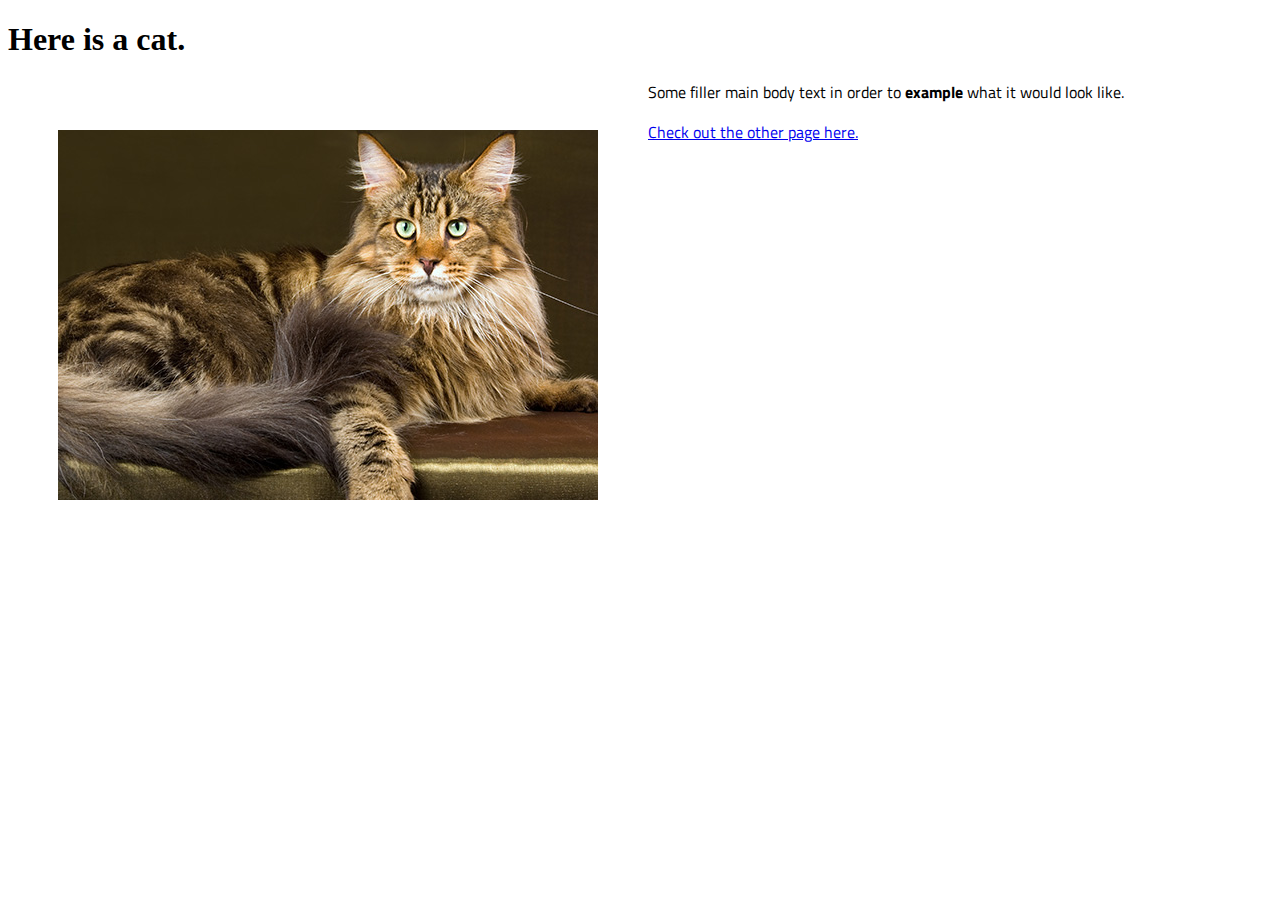
==== index.html @ 6a45cf08 "Practice site" ====
<!DOCTYPE html>
<html lang="en">

<head>
    <meta charset="UTF-8">
    <meta name="viewport" content="width=device-width, initial-scale=1.0">
    <title>Website Practice 1</title>
    <link href="https://fonts.googleapis.com/css?family=Titillium+Web&display=swap" rel="stylesheet">
    <link rel="stylesheet" href="style.css">
</head>

<body>
    <h1>Here is a cat.</h1>

    <img src="images/cat.jpg" alt="cat"> 
    <p>
        Some filler main body text in order to <strong>example</strong> what it would look like.
    </p>
    <p>    
        <a href = "more/index.html">Check out the other page here.</a>
    </p>

</body>

</html>
---- style.css ----
main {
    padding: 10px;
}

img {
    max-width: 1000px;
    max-height: 1000px;
    float: left;
    padding: 50px;
}

p {
    font-family: 'Titillium Web', sans-serif;
}
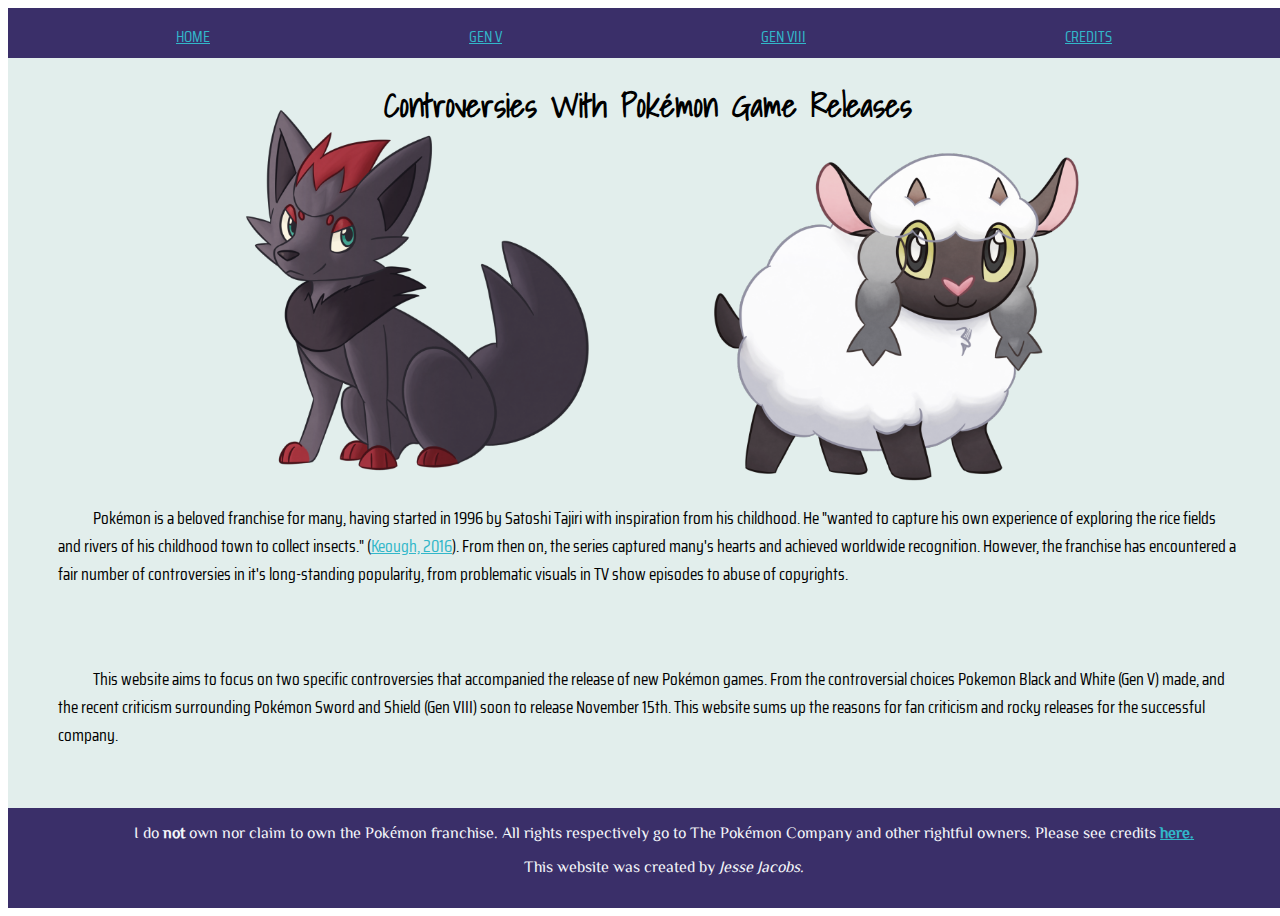
==== commit 4c47567c: "Finished Web Site Project." ====
--- a/index.html
+++ b/index.html
@@ -4,22 +4,69 @@
 <head>
     <meta charset="UTF-8">
     <meta name="viewport" content="width=device-width, initial-scale=1.0">
-    <title>Website Practice 1</title>
-    <link href="https://fonts.googleapis.com/css?family=Titillium+Web&display=swap" rel="stylesheet">
+    <title>Pokémon Controversies</title>
+    <link href="https://fonts.googleapis.com/css?family=Saira+Condensed|Shadows+Into+Light|ZCOOL+XiaoWei&display=swap" rel="stylesheet">
     <link rel="stylesheet" href="style.css">
 </head>
 
+<!--Create a landing page which links to itself, the two content pages, and the credits through navigation bar.
+    Requirements: descriptive title, an image, brief overview of content, name, validates, typography.--> 
+
 <body>
-    <h1>Here is a cat.</h1>
+    <div id = "wrapper">
+    <div id = "grid">
 
-    <img src="images/cat.jpg" alt="cat"> 
-    <p>
-        Some filler main body text in order to <strong>example</strong> what it would look like.
-    </p>
-    <p>    
-        <a href = "more/index.html">Check out the other page here.</a>
-    </p>
+    <nav>
+        <ul>
+            <li><a href ="index.html">HOME</a></li>
+            <li><a href="more/genv.html">GEN V</a></li>
+            <li><a href="more/genviii.html">GEN VIII</a></li>
+            <li><a href= "more/credits.html">CREDITS</a></li>
+        </ul>
+    </nav>
 
+    <header>
+        <h1>Controversies With Pokémon Game Releases</h1>
+    </header>
+
+    <section id = "image1">
+        <img src="images/zorua.png" alt="the Pokémon Wooloo"> 
+    </section>
+    <section id ="image2">
+        <img src="images/wooloo.png" alt="the Pokémon Wooloo"> 
+    </section>
+
+    <section id = "top">
+        <p>
+            Pokémon is a beloved franchise for many, having started in 1996 by Satoshi Tajiri with inspiration from his 
+            childhood. He "wanted to capture his own experience of exploring the rice fields and rivers of his childhood 
+            town to collect insects." (<a href ="more/credits.html">Keough, 2016</a>). From then on, the series captured many's hearts and achieved worldwide recognition. 
+            However, the franchise has encountered a fair number of controversies in it's long-standing popularity, from 
+            problematic visuals in TV show episodes to abuse of copyrights. 
+        </p>
+    </section>
+
+    <section id = "bottom">
+        <p>
+            This website aims to focus on two specific controversies that accompanied the release of new Pokémon games. 
+            From the controversial choices Pokemon Black and White (Gen V) made, and the recent criticism surrounding 
+            Pokémon Sword and Shield (Gen VIII) soon to release November 15th. This website sums up the reasons for fan 
+            criticism and rocky releases for the successful company.
+        </p>
+    </section>
+
+    <footer>
+        <p>
+            I do <strong>not</strong> own nor claim to own the Pokémon franchise. All rights respectively go to The Pokémon Company 
+            and other rightful owners. Please see credits <a href = "more/credits.html"><strong>here.</strong></a>
+        </p>
+        <p>
+            This website was created by <i>Jesse Jacobs.</i> 
+        </p>
+    </footer>
+
+    </div> <!--end of grid-->
+    </div> <!--end of wrapper-->
 </body>
 
 </html>--- a/style.css
+++ b/style.css
@@ -1,14 +1,130 @@
+/*fonts:
+font-family: 'Shadows Into Light', cursive;
+font-family: 'Saira Condensed', sans-serif;
+font-family: 'ZCOOL XiaoWei', serif;
+*/
+
+* {box-sizing: border-box;}
+
 main {
-    padding: 10px;
+    margin: 0;
 }
 
-img {
-    max-width: 1000px;
-    max-height: 1000px;
-    float: left;
-    padding: 50px;
+p{
+    text-indent: 2.0em;
+    min-width: 500px;
 }
 
-p {
-    font-family: 'Titillium Web', sans-serif;
-}+a{
+    color: rgb(50, 183, 201);
+}
+
+#wrapper{
+    display: flex;
+    justify-content: center;
+    align-content: center;
+    height: 100vh;
+    width: 100vw;
+}
+
+#grid{
+    display: grid;
+    width: 1280px;
+    min-width: 1280px;
+    grid-template-rows: 50px 25px .5fr 1fr 1fr 100px;
+    grid-template-columns: 100px 1fr 1fr 100px;
+    background-color: rgb(226, 238, 236);
+}
+
+nav{
+    font-family: 'Saira Condensed', sans-serif;
+    grid-column: 1/5;
+    grid-row: 1/2;
+    color: rgb(244, 246, 250);
+    background-color: rgb(58, 47, 105);
+}
+
+li{
+    display: inline-block;
+    padding: 0rem 8rem;
+    text-align: center;
+}
+
+header{
+    font-family: 'Shadows Into Light', cursive;
+    grid-column: 1/5;
+    grid-row: 2/3;
+    text-align: center;
+}
+
+img{
+    max-width: 800px;
+    max-height: 400px;
+}
+
+#image1{
+    grid-column: 1/5;
+    grid-row: 3/4;
+    padding-left: 200px;
+}
+
+#image2{
+    grid-column: 1/5;
+    grid-row: 3/4;
+    padding-left: 650px;
+}
+
+#image3{
+    grid-column: 1/3;
+    grid-row: 3/4;
+    padding-left: 150px;
+}
+
+#image4{
+    grid-column: 3/5;
+    grid-row: 3/4;
+    padding-left: 150px;
+}
+
+#top{
+    grid-column: 1/5;
+    grid-row: 4/5;
+    font-family: 'Saira Condensed', sans-serif;
+    background-color: rgb(226, 238, 236);
+    font-size: 13pt;
+    padding: 0px 50px 0px 50px;
+}
+
+#right{
+    padding: 100px 50px 25px;
+    grid-column: 3/5;
+    grid-row: 3/5;
+    font-family: 'Saira Condensed', sans-serif;
+    font-size: 13pt;
+}
+
+#left{
+    padding: 100px 50px 25px;
+    grid-column: 1/3;
+    grid-row: 3/5;
+    font-family: 'Saira Condensed', sans-serif;
+    font-size: 13pt;
+}
+
+#bottom{
+    grid-column: 1/5;
+    grid-row: 5/6;
+    font-family: 'Saira Condensed', sans-serif;
+    background-color: rgb(226, 238, 236);
+    font-size: 13pt;
+    padding: 0px 50px 0px 50px;
+}
+
+footer{
+    grid-column: 1/5;
+    grid-row: 6/7;
+    text-align: center;
+    font-family: 'ZCOOL XiaoWei', serif;
+    color: rgb(244, 246, 250);
+    background-color: rgb(58, 47, 105);
+}
